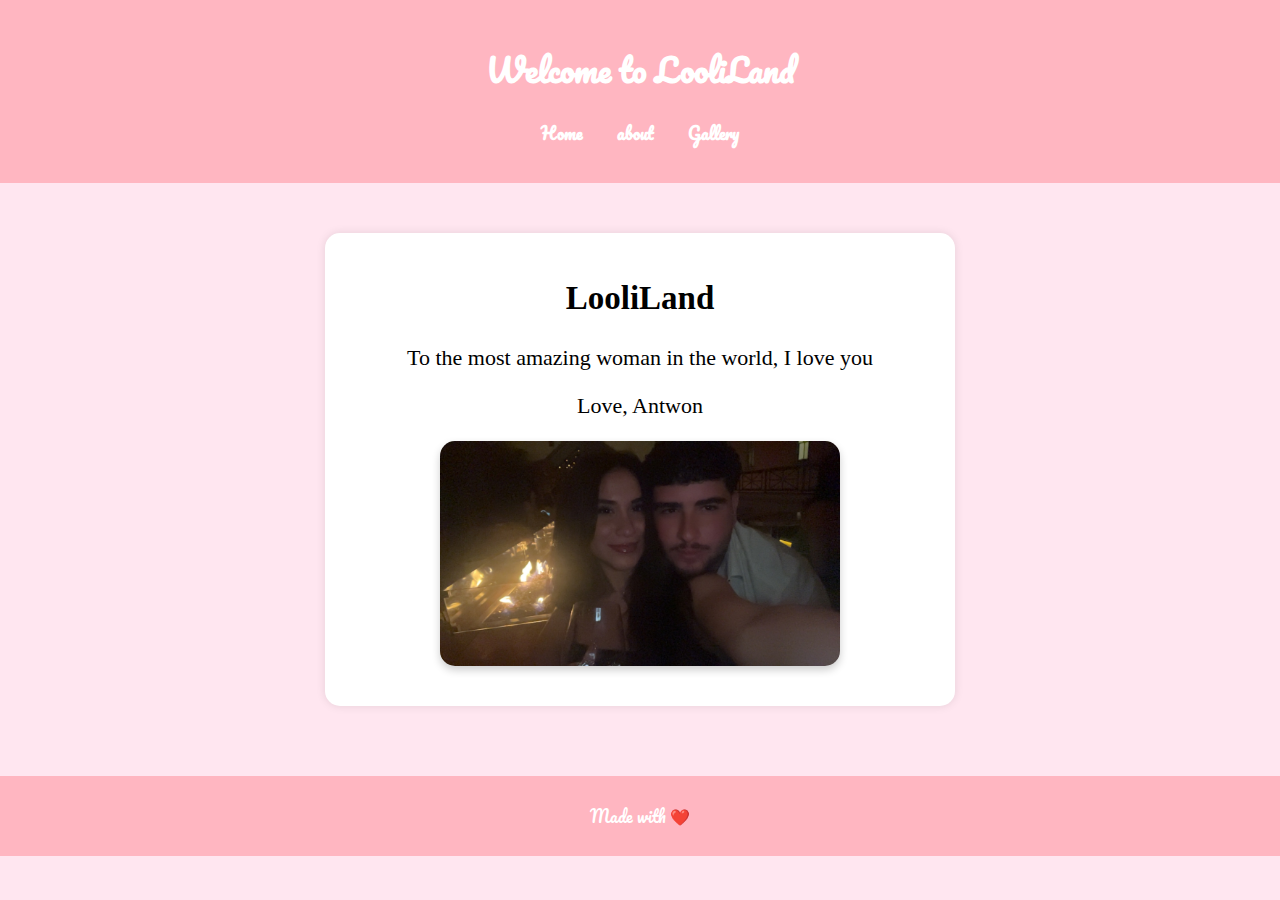
==== index.html @ 77e2b668 "Done" ====
<!DOCTYPE html>
<html lang="en">
    <head>
        <meta charset="UTF-8">
        <meta name="viewport" content="width=device-width, initial-scale=1.0">
        <title>LooliLand</title>
        <link rel="stylesheet" href="styles.css">
        <link href="https://fonts.googleapis.com/css2?family=Dancing+Script:wght@400;700&family=Pacifico&display=swap" rel="stylesheet">
    </head>
<body>
    <header>
        <h1>Welcome to LooliLand</h1>
        <nav>
            <ul>
                <li><a href="index.html">Home</a></li>
                <li><a href="about.html">about</a></li>
                <li><a href="gallery.html">Gallery</a></li>
            </ul>
        </nav>
    </header>

    <main>
        <section class="intro">
            <h2>LooliLand</h2>
            <p>To the most amazing woman in the world, I love you</p>
            <p>Love, Antwon</p>
            <img src="images/meandlooli.JPG" alt="A beautiful moment" class="main-image">
        </section>
    </main>

    <footer>
        <p>Made with ❤️</p>
    </footer>
</body>
</html>
---- styles.css ----
/* Apply the cute cursive font to the whole site */
body {
    background: url('https://www.transparenttextures.com/patterns/hearts.png'), #ffe6f0;
    font-family: "Times New Roman", Times, serif;
    text-align: center;
    margin: 0;
    padding: 0;
}

/* Header styles */
header {
    background: #ffb6c1;
    color: white;
    padding: 20px;
    font-family: 'Pacifico', cursive; /* A more decorative font for the header */
}

/* Navigation links */
nav ul {
    list-style: none;
    padding: 0;
}

nav ul li {
    display: inline;
    margin: 0 15px;
}

nav ul li a {
    color: white;
    text-decoration: none;
    font-weight: bold;
}

/* Main content styles */
main {
    padding: 50px;
}

/* Style the intro section with a cute font */
.intro {
    background: white;
    padding: 20px;
    border-radius: 15px;
    width: 50%;
    margin: 0 auto;
    box-shadow: 0 0 10px rgba(0, 0, 0, 0.1);
    font-size: 22px; /* Slightly larger text */
}

/* Styling for the Main Page Image */
.main-image {
    width: 100%;
    max-width: 400px;
    height: auto;
    border-radius: 15px;
    margin: 20px auto;
    box-shadow: 0 4px 8px rgba(0, 0, 0, 0.2);
    display: block;
}

/* Gallery Section */
.gallery {
    text-align: center;
    padding: 20px;
}

/* Masonry Layout for the Gallery */
.gallery-container {
    display: grid;
    grid-template-columns: repeat(auto-fill, minmax(200px, 1fr));
    gap: 15px;
    padding: 20px;
}

/* Styles for Gallery Images */
.gallery-image {
    width: 100%;
    border-radius: 10px;
    box-shadow: 0 4px 8px rgba(0, 0, 0, 0.2);
    object-fit: cover;
    transition: transform 0.3s ease-in-out;
}

/* Hover Effect for Gallery Images */
.gallery-image:hover {
    transform: scale(1.05);
}

/* Responsive Design */
@media (max-width: 768px) {
    .gallery-container {
        grid-template-columns: repeat(auto-fill, minmax(150px, 1fr));
    }

    .main-image {
        max-width: 90%;
    }
}

/* Footer styles */
footer {
    background: #ffb6c1;
    color: white;
    padding: 10px;
    margin-top: 20px;
    font-family: 'Pacifico', cursive;
}
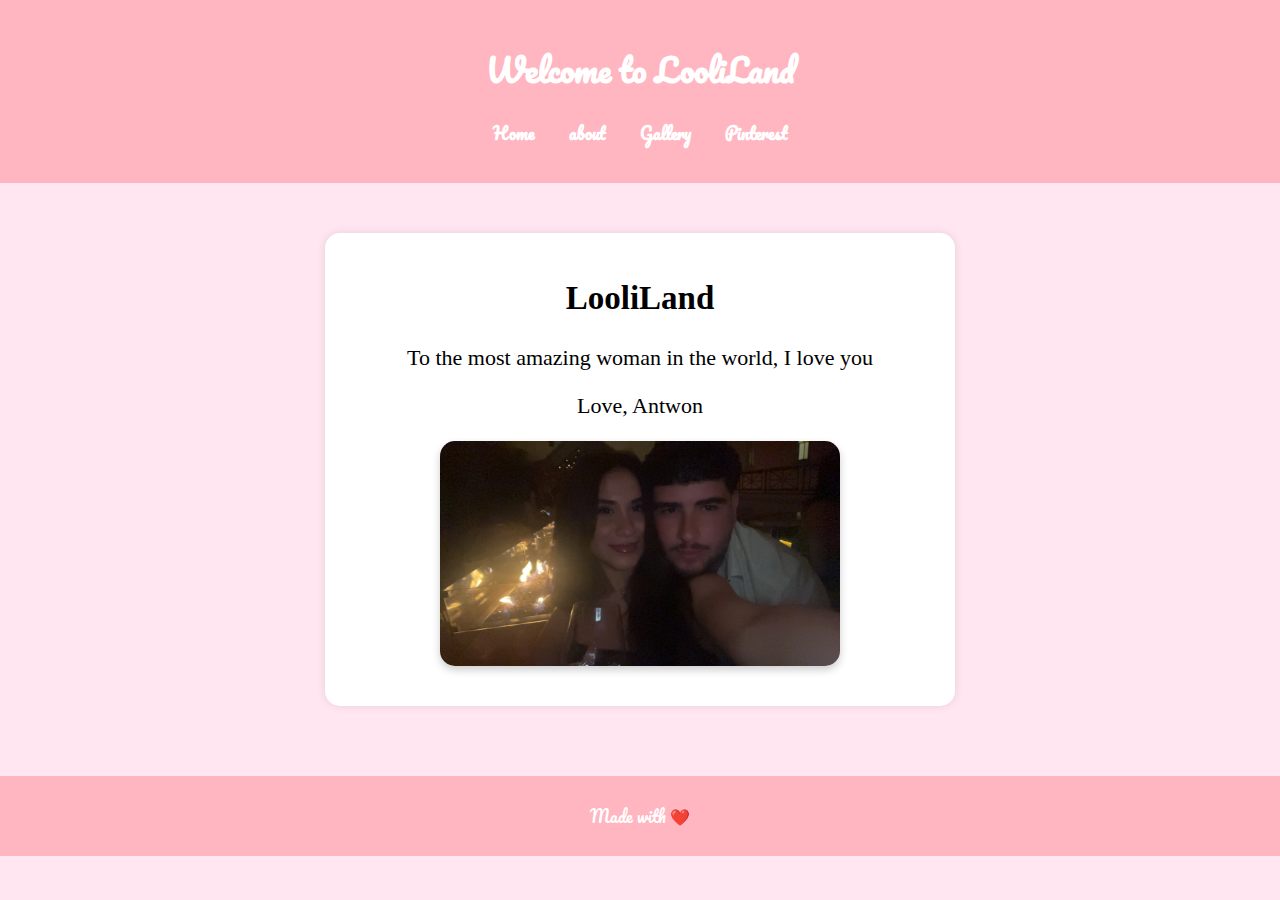
==== commit 7a54dd49: "Pinterest added" ====
--- a/index.html
+++ b/index.html
@@ -15,6 +15,7 @@
                 <li><a href="index.html">Home</a></li>
                 <li><a href="about.html">about</a></li>
                 <li><a href="gallery.html">Gallery</a></li>
+                <li><a href="pinterest.html">Pinterest</a></li>
             </ul>
         </nav>
     </header>
